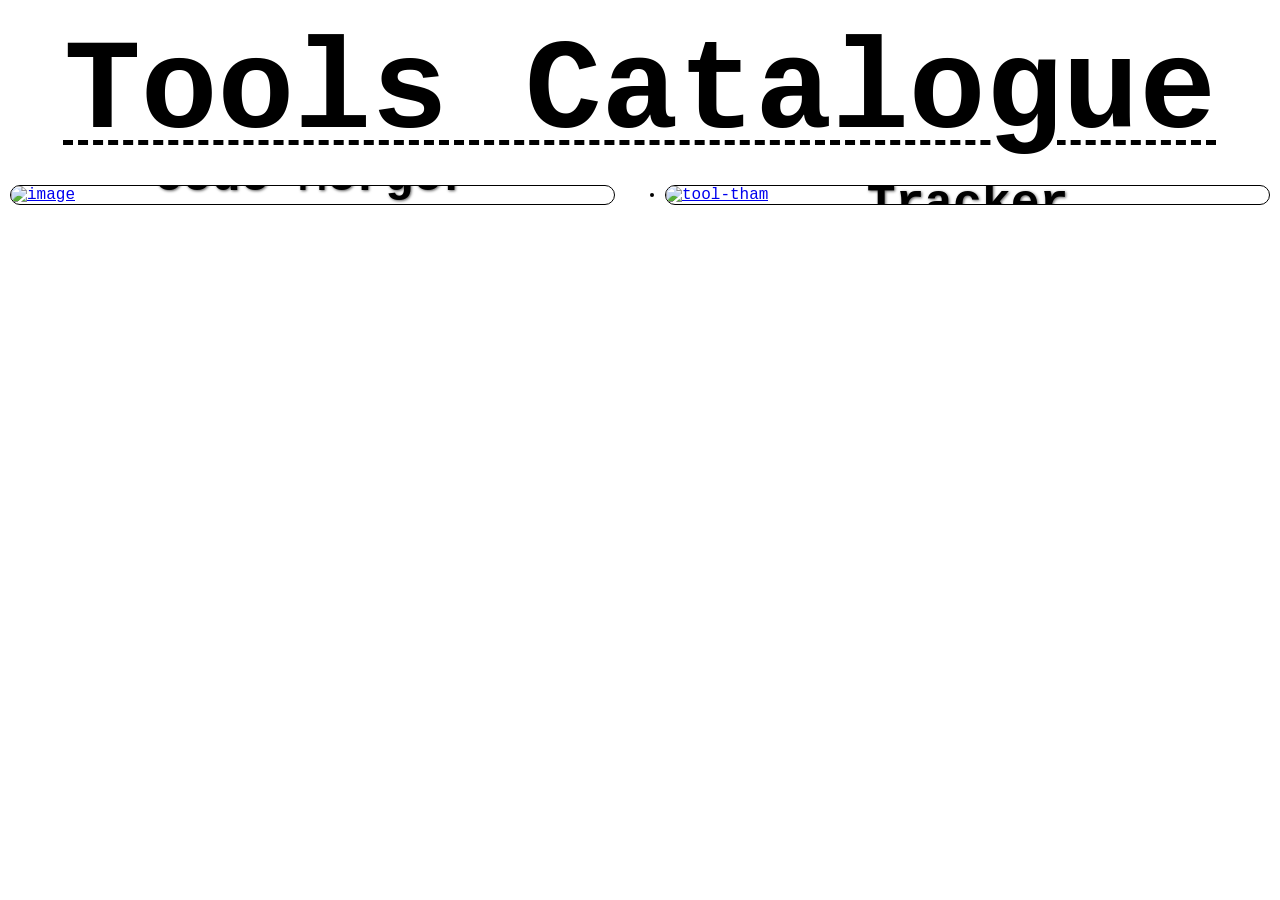
==== catalogue.html @ c5982a89 "feat: add tools catalogue page and link with login page." ====
<!DOCTYPE html>
<html>

<head>
  <meta charset="UTF-8">
  <meta name="viewport" content="width=device-width, initial-scale=1">
  <title>Tools Catalogue</title>
  
  <link rel="stylesheet" href="catalogue.css">

</head>
<body>
  <h1>Tools Catalogue</h1>
  <ul id="catalogue">
    <li>
      <a href="#">
        <figure>
          <img src="code-marger.jpg" alt="image"/>
          <figcaption>Code Merger</figcaption>
        </figure>
      </a>
    </li>
    
    <li>
      <a href="https://www.google.com/">
      <figure>
        <img src="expanse.png" alt="tool-tham"/>
        <figcaption>Yearly Expanses Tracker</figcaption>
      </figure>
      </a>
    </li>

  </ul>
</body>
</html>
---- catalogue.css ----
* {
  margin: 0;
  padding: 0;
  box-sizing: border-box;
  font-family: 'Courier New', Courier, monospace;
  user-select: none;
}

body {
  padding: 20px 10px;
}

h1 {
  font-size: 10vw;
  text-align: center;
  font-weight: bolder;
  text-decoration: .4vw underline dashed;
  text-underline-offset: 1vw;
}

#catalogue {
  display: grid;
  grid-template-columns: repeat(auto-fit, minmax(350px, 1fr));
  gap: 50px;
  margin-top: 20px;
}

figure {
  border: 1px solid black;
  background-color: #fff;
  border-radius: 10px;
  position: relative;
  overflow: hidden;
}

figure img{
  width: 100%;
}

figcaption {
  position: absolute;
  top: -100%;
  width: 100%;
  height: 100%;
  display: flex;
  justify-content: center;
  align-items: center;
  text-align: center;
  background-color: #FFFFFF8C;
  color: #000000;
  font-size: 3rem;
  font-weight: bold;
  text-shadow: 1px 1px 3px #5C5C5C;
  transition: top 1s ease-in-out;
}

figure:hover figcaption {
  top: 0;
}
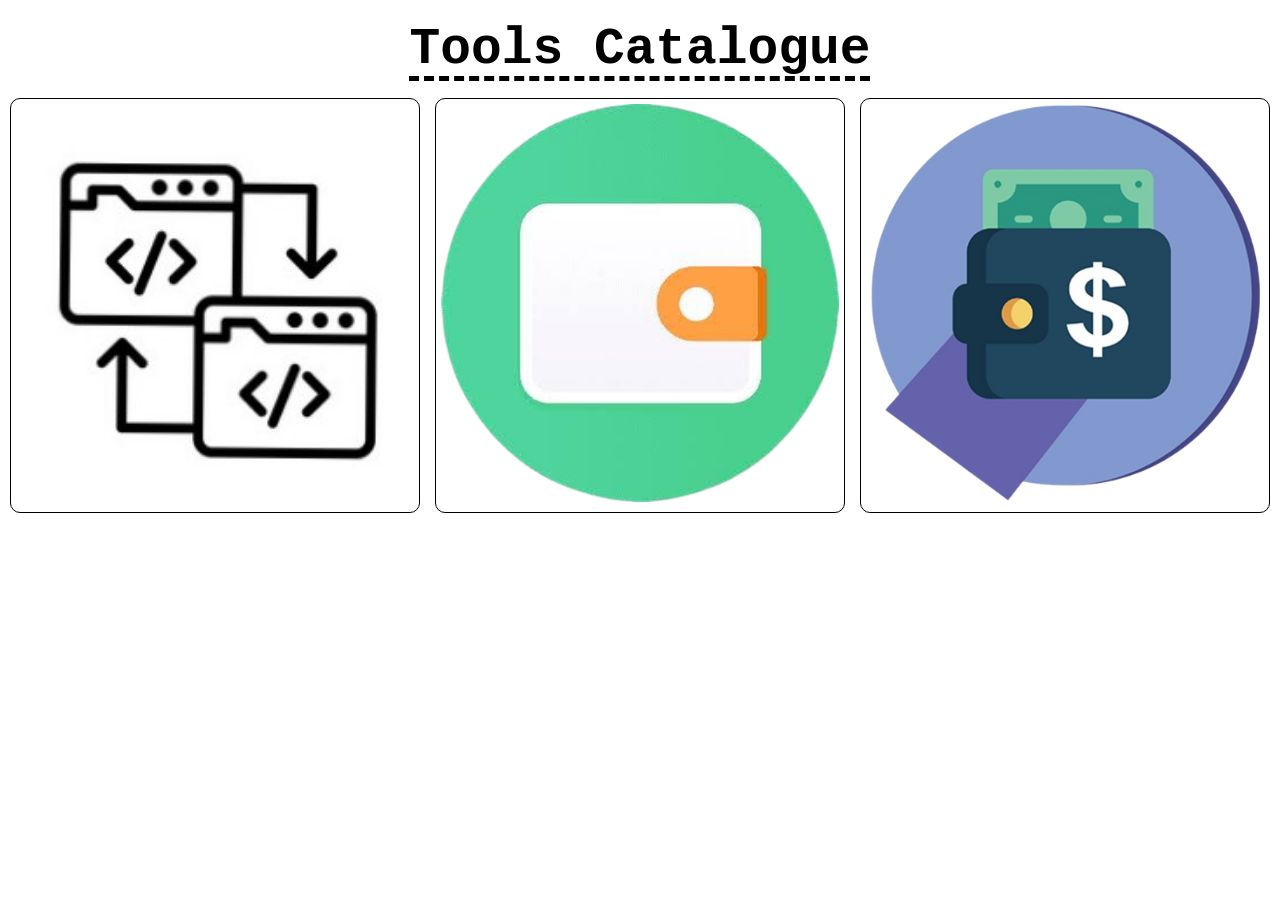
==== commit 9d375bbd: "feat: add tools catalogue page" ====
--- a/catalogue.html
+++ b/catalogue.html
@@ -5,6 +5,8 @@
   <meta charset="UTF-8">
   <meta name="viewport" content="width=device-width, initial-scale=1">
   <title>Tools Catalogue</title>
+
+  <link rel="shortcut icon" href="/images/icon/catalogue-icon.png" type="image/x-icon">
   
   <link rel="stylesheet" href="catalogue.css">
 
@@ -15,16 +17,25 @@
     <li>
       <a href="#">
         <figure>
-          <img src="code-marger.jpg" alt="image"/>
+          <img src="/images/code-marger.jpg" alt="Code Merger Thumbnail"/>
           <figcaption>Code Merger</figcaption>
         </figure>
       </a>
     </li>
     
     <li>
-      <a href="https://www.google.com/">
+      <a href="#">
       <figure>
-        <img src="expanse.png" alt="tool-tham"/>
+        <img src="/images/monthly-expanse.png" alt="Monthly Tracker Thumbnail"/>
+        <figcaption>Monthly Expanses Tracker <br> (Coming Soon!)</figcaption>
+      </figure>
+      </a>
+    </li>
+
+    <li>
+      <a href="#">
+      <figure>
+        <img src="/images/yearly -expanse.png" alt="Yearly Tracker Thumbnail"/>
         <figcaption>Yearly Expanses Tracker</figcaption>
       </figure>
       </a>
--- a/catalogue.css
+++ b/catalogue.css
@@ -2,7 +2,7 @@
   margin: 0;
   padding: 0;
   box-sizing: border-box;
-  font-family: 'Courier New', Courier, monospace;
+  font-family: "Courier New", Courier, monospace;
   user-select: none;
 }
 
@@ -10,30 +10,35 @@
   padding: 20px 10px;
 }
 
+li {
+  list-style-type: none;
+}
+
 h1 {
-  font-size: 10vw;
+  font-size: 4vw;
   text-align: center;
   font-weight: bolder;
-  text-decoration: .4vw underline dashed;
+  text-decoration: 0.4vw underline dashed;
   text-underline-offset: 1vw;
 }
 
 #catalogue {
   display: grid;
-  grid-template-columns: repeat(auto-fit, minmax(350px, 1fr));
-  gap: 50px;
+  grid-template-columns: repeat(auto-fit, minmax(250px, 1fr));
+  gap: 15px;
   margin-top: 20px;
 }
 
-figure {
+#catalogue li {
   border: 1px solid black;
   background-color: #fff;
   border-radius: 10px;
+  padding: 5px;
   position: relative;
   overflow: hidden;
 }
 
-figure img{
+figure img {
   width: 100%;
 }
 
@@ -46,14 +51,25 @@
   justify-content: center;
   align-items: center;
   text-align: center;
-  background-color: #FFFFFF8C;
+  background-color: #ffffff8c;
   color: #000000;
-  font-size: 3rem;
+  font-size: 3vw;
   font-weight: bold;
-  text-shadow: 1px 1px 3px #5C5C5C;
+  text-shadow: 1px 1px 3px #5c5c5c;
   transition: top 1s ease-in-out;
+  padding: 5px;
+}
+
+@media screen and (max-width: 500px) {
+  h1 {
+    font-size: 10vw;
+  }
+
+  figcaption {
+    font-size: 10vw;
+  }
 }
 
 figure:hover figcaption {
   top: 0;
-}+}
